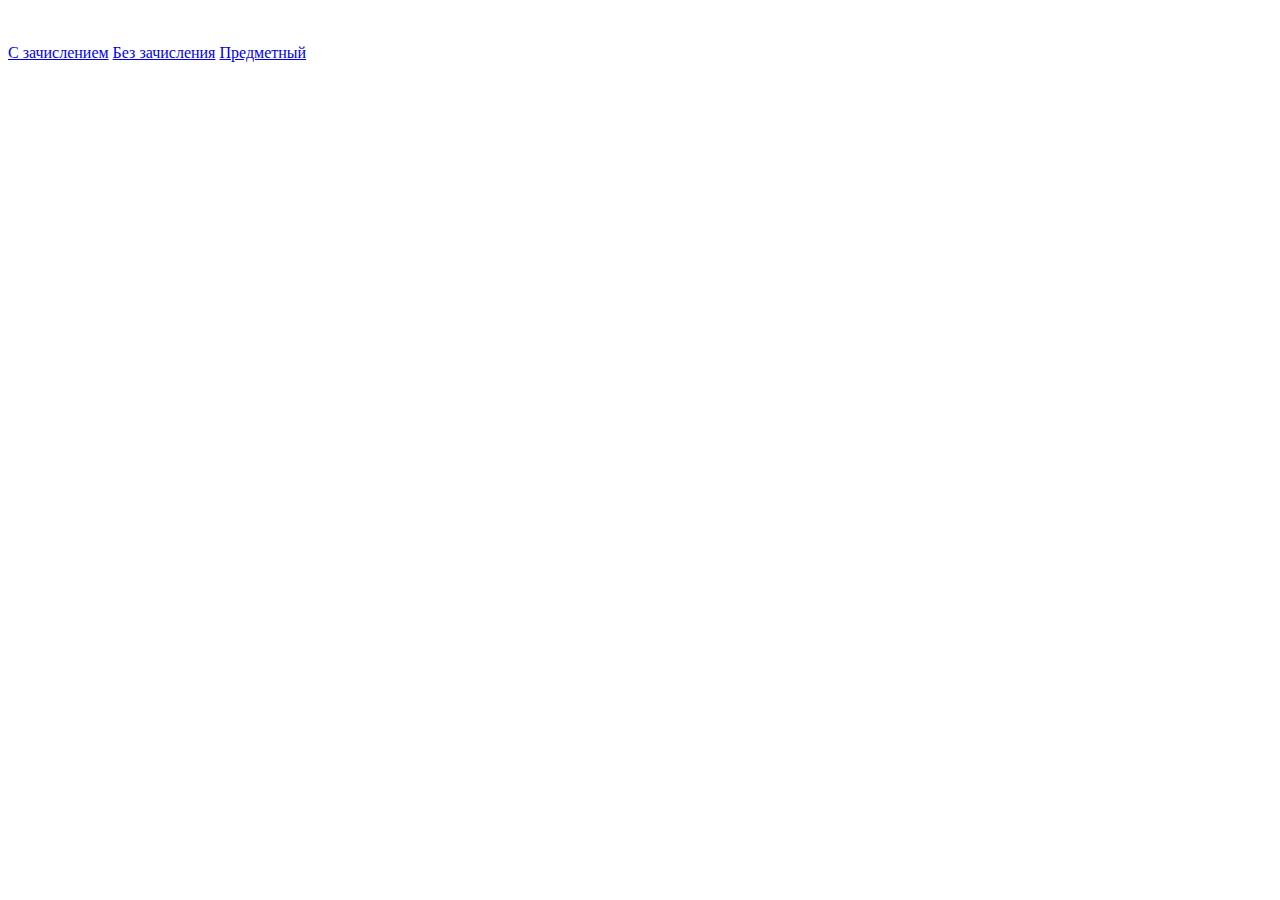
==== html/calculate_list.html @ d3c048f1 "calculate_new" ====
<!DOCTYPE html>
<html lang="en">

<head>
    <meta charset="UTF-8">
    <meta http-equiv="X-UA-Compatible" content="IE=edge">
    <meta name="viewport" content="width=device-width, initial-scale=1.0">
    <title>Document</title>

    <link rel="stylesheet" type="text/css" href="../css/calculate_order.css">
</head>

<body>

    <br>
    <br>
    <a href="../html/calculate_order.html">С зачислением</a>
    <a href="without-enroll">Без зачисления</a>
    <a href="../html/calculate_order_subject_choice.html">Предметный</a>


</body>

</html>
---- css/calculate_order.css ----
/* style for calculate_order.html */
/* stylelint-disable */
.calculate-matriculation__container{
    width: 560px;
    height: 100%;
    background: #FFFFFF;
    border-radius: 16px;
    margin-top: 20px;
    margin-bottom: 20px;
    padding: 32px 48px;
}
.calculate-matriculation__title span{
    font-style: normal;
    font-weight: 500;
    font-size: 16px;
    line-height: 22px;
    letter-spacing: 0.5px;
    color: #757575;
}
.calculate-matriculation__title h1{
    font-style: normal;
    font-weight: 400;
    font-size: 34px;
    line-height: 44px;
    color: #3F51B5;
    margin: 0;
    margin-top: 8px;
}
.calculate-matriculation__title p{
    font-style: normal;
    font-weight: 400;
    font-size: 14px;
    line-height: 20px;
    color: #424242;
    margin: 0;
    margin-top: 6px;
}

.calculate-matriculation__tarif{
    display: none;
}

.calculate-matriculation__shift-and-grade{
    display: flex;
    gap: 140px;
    margin-top: 32px;
}
.calculate-matriculation__shift{
    display: flex;
    margin-top: 16px;
}
.calculate-matriculation__shift-title{
    font-style: normal;
    font-weight: 600;
    font-size: 18px;
    line-height: 22px;
    color: #212121;
}
.calculate-matriculation__shift-1 input[type="radio"]{
    position: absolute;
    width: 1px;
    height: 1px;
    opacity: 0;
    z-index: 1;
}
.calculate-matriculation__shift-1 span{
    position: relative;
    cursor: pointer;
}
.calculate-matriculation__shift-1 span::before{
    content: "";
	position: absolute;
    width: 100px;
    height: 36px;
	left: 0;
    background: #FFFFFF;
    border: 1px solid #E0E0E0;
    border-radius: 8px 0px 0px 8px;
    z-index: 1;
}
.calculate-matriculation__shift-1 span::after{
    content: "";
    position: absolute;
    width: 100px;
    height: 36px;
    background: #E8EAF6;
    border: 1px solid #5C6BC0;
    border-radius: 8px 0px 0px 8px;
    left: 0;
    opacity: 0;
    z-index: 1;
}
.calculate-matriculation__shift-1 label p{
    position: relative;
    color: #757575;
    margin: 0;
    left: 20px;
    top: 10px;
    z-index: 1;
    cursor: pointer;
}
.calculate-matriculation__shift-1 input[type="radio"]:checked + span::after{
    opacity: 1;
    z-index: 1;
}
.calculate-matriculation__shift-1-time{
    font-weight: 400;
    font-size: 11px;
    line-height: 16px;
    text-align: center;
    color: #757575;
    position: relative;
    margin: 0;
    top: 26px;
    left: 20px;
}

.calculate-matriculation__shift-2{
    position: relative;
}
.calculate-matriculation__shift-2 input[type="radio"]{
    position: absolute;
    width: 1px;
    height: 1px;
    opacity: 0;
}
.calculate-matriculation__shift-2 span{
    position: relative;
    left: 40px;
    cursor: pointer;
}
.calculate-matriculation__shift-2 span::before{
    content: "";
	position: absolute;
    width: 100px;
    height: 36px;
    left: 2.6px;
    background: #FFFFFF;
    border: 1px solid #E0E0E0;
    border-radius: 0px 8px 8px 0px;
}
.calculate-matriculation__shift-2 span::after{
    content: "";
    position: absolute;
    width: 100px;
    height: 36px;
    background: #E8EAF6;
    border: 1px solid #5C6BC0;
    border-radius: 0px 8px 8px 0px;
    left: 2.6px;
    opacity: 0;
}
.calculate-matriculation__shift-2 label p{
    position: relative;
    color: #757575;
    margin: 0;
    left: 60px;
    top: 10px;
    cursor: pointer;
}
.calculate-matriculation__shift-2 input[type="radio"]:checked + span::after{
    opacity: 1;
}
.calculate-matriculation__shift-2-time{
    font-weight: 400;
    font-size: 11px;
    line-height: 16px;
    text-align: center;
    color: #757575;
    position: relative;
    margin: 0;
    top: 26px;
    left: 60px;
}
.calculate-matriculation__shift-2-discount{
    background: #3F51B5;
    border-radius: 24px;
    color: #FFFFFF;
    padding: 4px 8px;
    position: absolute;
    top: -14px;
    right: -98px;
}


.calculate-matriculation__grade{
    display: flex;
    margin-top: 16px;
}
.calculate-matriculation__grade-title{
    font-style: normal;
    font-weight: 600;
    font-size: 18px;
    line-height: 22px;
    color: #212121;
}
.calculate-matriculation__grade-1 input[type="radio"]{
    position: absolute;
    width: 1px;
    height: 1px;
    opacity: 0;
}
.calculate-matriculation__grade-1 span{
    position: relative;
    cursor: pointer;
}
.calculate-matriculation__grade-1 span::before{
    content: "";
	position: absolute;
    width: 100px;
    height: 36px;
	left: 0;
    background: #FFFFFF;
    border: 1px solid #E0E0E0;
    border-radius: 8px 0px 0px 8px;
}
.calculate-matriculation__grade-1 span::after{
    content: "";
    position: absolute;
    width: 100px;
    height: 36px;
    background: #E8EAF6;
    border: 1px solid #5C6BC0;
    border-radius: 8px 0px 0px 8px;
    left: 0;
    opacity: 0;
}
.calculate-matriculation__grade-1 label p{
    position: relative;
    color: #757575;
    margin: 0;
    left: 40px;
    top: 10px;
    cursor: pointer;
}
.calculate-matriculation__grade-1 input[type="radio"]:checked + span::after{
    opacity: 1;
}
.calculate-matriculation__shift-and-grade-time{
    font-weight: 400;
    font-size: 11px;
    line-height: 16px;
    color: #757575;
    position: relative;
    margin: 0;
    top: 26px;
    left: 20px;
    display: flex;
    gap: 40px;
    text-align: center;
}

.calculate-matriculation__grade-2 input[type="radio"]{
    position: absolute;
    width: 1px;
    height: 1px;
    opacity: 0;
}
.calculate-matriculation__grade-2 span{
    position: relative;
    left: 77px;
    cursor: pointer;
}
.calculate-matriculation__grade-2 span::before{
    content: "";
	position: absolute;
    width: 100px;
    height: 36px;
    left: 2.6px;
    background: #FFFFFF;
    border: 1px solid #E0E0E0;
    border-radius: 0px 8px 8px 0px;
}
.calculate-matriculation__grade-2 span::after{
    content: "";
    position: absolute;
    width: 100px;
    height: 36px;
    background: #E8EAF6;
    border: 1px solid #5C6BC0;
    border-radius: 0px 8px 8px 0px;
    left: 2.6px;
    opacity: 0;
}
.calculate-matriculation__grade-2 label p{
    position: relative;
    color: #757575;
    margin: 0;
    left: 110px;
    top: 10px;
    cursor: pointer;
}
.calculate-matriculation__grade-2 input[type="radio"]:checked + span::after{
    opacity: 1;
}
.calculate-matriculation__grade-2-time{
    font-weight: 400;
    font-size: 11px;
    line-height: 16px;
    text-align: center;
    color: #757575;
    position: relative;
    margin: 0;
    top: 26px;
    left: 60px;
}


.calculate-matriculation__stage{
    margin-top: 52px;
}
.calculate-matriculation__stage label{
    font-style: normal;
    font-weight: 600;
    font-size: 18px;
    line-height: 22px;
    color: #212121;
}


.calculate-matriculation__disability{
    margin-top: 32px;
    position: relative;
}
.calculate-matriculation__disability label{
    display: flex;
    align-items: center;
    gap: 8px;
}
.calculate-matriculation__disability p{
    margin-top: 10px;
    font-style: normal;
    font-weight: 400;
    font-size: 14px;
    line-height: 20px;
    color: #757575;
}
.calculate-matriculation__disability input[type="checkbox"], .payment_months-wrapper input[type="checkbox"]{
    width: 34px;
    height: 14px;
    -webkit-appearance: none;
    outline: none;
    background: #EEEEEE;
    border-radius: 7px;
    transition: .5s;
    cursor: pointer;
}
.calculate-matriculation__disability input:checked[type="checkbox"], .payment_months-wrapper input:checked[type="checkbox"]{
    background: rgba(63, 81, 181, 0.38);
}
.calculate-matriculation__disability input[type="checkbox"]::before, .payment_months-wrapper input[type="checkbox"]::before{
    content: "";
    position: absolute;
    width: 20px;
    height: 20px;
    border-radius: 50%;
    top: 0;
    left: 0;
    background: #9E9E9E;
    transition: .5s;
    transform: scale(1.1 );
    box-shadow: 0 2px 5px rgba(0, 0, 0, .2);
}
.calculate-matriculation__disability input:checked[type="checkbox"]::before, .payment_months-wrapper input:checked[type="checkbox"]::before{
    left: 20px;
    background: #3F51B5;
}


.calculate-matriculation__stage-content {
    display: flex;
    gap: 10px;
    margin-top: 42px;
    flex-direction: column;
}
.calculate-matriculation__stage-range {
    margin: 10px;
    position: relative;
    width: calc(100% - 15px);
    height: 2px;
    background: #E8EAF6;
}
.calculate-matriculation__stage-range input {
    width: 100%;
    position: absolute;
    height: 0;
    -webkit-appearance: none;
    z-index: 1;
    cursor: pointer;
    accent-color: #3F51B5;
}
.calculate-matriculation__stage-range-labels {
    margin: 0 15px;
    width: calc(100% - 20px);
    padding: 0;
    list-style: none;
    display: flex;
    justify-content: space-between;
}
.calculate-matriculation__stage-range-labels li {
    position: relative;
    text-align: center;
    color: #b2b2b2;
    font-size: 14px;
}
.calculate-matriculation__stage-range-labels li::before {
    position: absolute;
    top: -24px;
    left: 0;
    content: "";
    margin: 0 auto;
    width: 6px;
    height: 6px;
    background: #E8EAF6;
    border-radius: 50%;
}
.calculate-matriculation__stage-range-labels__five-sale:after {
    position: absolute;
    content: "5%";
    background: #E8F5E9;
    color: #4CAF50;
    border-radius: 4px;
    padding: 4px 6px;
    top: -60px;
    left: -10px;
}
.calculate-matriculation__stage-range-labels__seven-sale:after {
    position: absolute;
    content: "7%";
    background: #E8F5E9;
    color: #4CAF50;
    border-radius: 4px;
    padding: 4px 6px;
    top: -60px;
    left: -10px;
}


.calculate-matriculation__payment{
    display: flex;
    gap: 12px;
    align-items: center;
    margin-top: 24px;
}
.calculate-matriculation__payment span:nth-child(1){
    background: #E8F5E9;
    border-radius: 24px;
    color: #4CAF50;
    padding: 4px 8px;
    height: 100%;
}
.calculate-matriculation__payment span:nth-child(2){
    font-style: normal;
    font-weight: 400;
    font-size: 14px;
    line-height: 20px;
    color: #616161;
}


.calculate-matriculation__result{
    margin-top: 32px;
}
.calculate-matriculation__result-children{
    font-style: normal;
    font-weight: 400;
    font-size: 14px;
    line-height: 20px;
    color: #757575;
    margin: 0;
}
.calculate-matriculation__result-block{
    display: flex;
    margin-top: 14px;
}
.calculate-matriculation__result-price{
    font-weight: 400;
    font-size: 34px;
    line-height: 44px;
    color: #3F51B5;
    margin: 0;
}
.calculate-matriculation__result-block span{
    width: 1px;
    height: 48px;
    background: #E0E0E0;
    margin-left: 16px;
}
.calculate-matriculation__result-fullprice {
    margin: 0;
    font-weight: 600;
    font-size: 20px;
    line-height: 24px;
    color: #9E9E9E;
    margin-left: 24px;
}
.calculate-matriculation__result-discount {
    margin: 0;
    margin-left: 16px;
    margin-top: 4px;
    font-weight: 400;
    font-size: 14px;
    line-height: 20px;
    display: flex;
    align-items: center;
    color: #9E9E9E;
}


.calculate-matriculation__btn-hidden{
    margin-top: 34px;
    width: 100%;
    height: 40px;
    background: #EEEEEE;
    border-radius: 8px;
    color: #9E9E9E;
    border: 1px solid #3F51B5;
    font-weight: 500;
    font-size: 16px;
    line-height: 20px;
    border: none;
    cursor: pointer;
}
.calculate-matriculation__btn-next{
    margin-top: 34px;
    width: 100%;
    height: 40px;
    background: #3F51B5;
    border-radius: 8px;
    color: white;
    border: none;
    font-weight: 500;
    font-size: 16px;
    line-height: 20px;
    color: #FFFFFF;
    cursor: pointer;
}
.calculate-matriculation__btn-back{
    margin-top: 34px;
    width: 100%;
    height: 40px;
    background: #FFFFFF;
    border-radius: 8px;
    color: #3F51B5;
    border: 1px solid #3F51B5;
    font-weight: 500;
    font-size: 16px;
    line-height: 20px;
    cursor: pointer;
}
.calculate-matriculation__btn{
    display: flex;
    gap: 16px;
}
.calculate-matriculation__btn a{
    text-decoration: none;
    display: flex;
    justify-content: center;
    align-items: center;
    font-weight: 500;
    font-size: 16px;
    line-height: 20px;
    text-align: center;
    letter-spacing: 1px;
    color: #3F51B5;
}


/* style for calculate_order_subject_choice.html */
.calculate-matriculation__container-subject{
    width: 560px;
    height: 100%;
    background: #FFFFFF;
    border-radius: 16px;
    margin-top: 20px;
    margin-bottom: 20px;
    padding: 32px 48px;
}
.calculate-subjects__number{
    font-weight: 600;
    font-size: 18px;
    line-height: 22px;
    color: #212121;
    margin: 32px 0 24px 0;
}
.calculate-matriculation__form .mdc-select--outlined .mdc-select__anchor{
    height: 48px;
    color: #9E9E9E;
    margin: 12px 0;
}
.calculate-subjects__subject{
    font-weight: 500;
    font-size: 16px;
    line-height: 22px;
    color: #424242;
}
.mdc-button__icon{
    fill: #3F51B5;
    top: 6px;
    right: 192px;
    position: absolute;
}
.calculate-subjects__add-subject{
    font-weight: 500;
    font-size: 14px;
    line-height: 16px;
    letter-spacing: 0.5px;
    color: #3F51B5;
    height: 40px;
    padding: 12px 0;
    width: 100%;
    border: 1px solid #3F51B5;
    border-radius: 8px;
    background-color: #FFFFFF;
    display: flex;
    justify-content: center;
    align-items: center;
    gap: 4px;
    cursor: pointer;
    position: relative;
}
.calculate-subjects__banner {
    margin-top: 16px;
    height: 250px;
    background: #E8EAF6;
    border-radius: 12px;
    padding: 24px;
    position: relative;
    display: none;
}
.calculate-subjects__banner-enroll {
    margin: 0;
    font-style: normal;
    font-weight: 600;
    font-size: 28px;
    line-height: 40px;
    letter-spacing: 0.25px;
    color: #3F51B5;
}
.calculate-subjects__banner-enroll span{
    background: #FFC107;
    border-radius: 10px;
    width: 90px;
    height: 32px;
    font-weight: 600;
    font-size: 13px;
    line-height: 22px;
    color: #FFFFFF;
    transform: rotate(-4deg);
    padding: 5px 12px;
    display: inline-block;
    position: absolute;
    margin-left: 10px;
    z-index: 1;
}
.calculate-subjects__banner-price {
    margin: 0;
    margin-top: 10px;
    font-style: normal;
    font-weight: 600;
    font-size: 18px;
    line-height: 20px;
    color: #424242;
}
.calculate-subjects__banner-text {
    margin: 0;
    margin-top: 12px;
    font-weight: 400;
    font-size: 14px;
    line-height: 20px;
    color: #424242;
    z-index: 1;
    position: relative;
}
.calculate-subjects__banner-btn {
    margin-top: 20px;
    background: #3F51B5;
    border-radius: 8px;
    border: none;
    width: 142px;
    color: #FFFFFF;
    padding: 12px 40px;
    display: block;
    text-decoration: none;
}
.calculate-subjects__banner img{
    top: 0;
    right: 0;
    position: absolute;
    border-radius: 8px;
}
.subjects__line{
    display: flex;
    justify-content: space-between;
    align-items: center;
}
.subjects__line svg{
    fill: #EF9A9A;
    cursor: pointer;
}
#subjects__two{
    display: none;
}
#subjects__three{
    display: none;
}


.calculate-matriculation__dop-option{
    display: none;
}
.proba{
    opacity: 0;
    width: 1px;
    height: 1px;
    z-index: -1;
    position: absolute;
}


/* style for calculate_order_options.html */
.calc-formset__title{
    font-weight: 400;
    font-size: 24px;
    line-height: 32px;
    color: #212121;
    margin-top: 0;
    margin-bottom: 32px;
}
.calc-formset__form .mdc-select{
    margin-bottom: 20px;
    margin-top: 16px;
    display: block;
}
.calc-formset__form .mdc-select__anchor{
    height: 40px;
}
.calc-formset__price{
    background: #F5F5F5;
    border-radius: 8px;
    padding: 12px 16px 0 16px;
    margin-top: 20px;
}
.calc-formset__price-block {
    display: flex;
    justify-content: space-between;
    padding-bottom: 12px;
}
.calc-formset__price-item {
    font-weight: 400;
    font-size: 16px;
    line-height: 24px;
    letter-spacing: 0.15px;
    color: #9E9E9E;
}
.calc-formset__price-cost, .calc-formset__price-options {
    font-weight: 500;
    font-size: 16px;
    line-height: 22px;
    letter-spacing: 0.5px;
    color: #7986CB;
}
.calc-formset__price-total {
    font-weight: 400;
    font-size: 16px;
    line-height: 24px;
    letter-spacing: 0.15px;
    color: #616161;
}
.calc-formset__price-result {
    font-weight: 600;
    font-size: 20px;
    line-height: 28px;
    color: #3F51B5;
}
.calc-formset__form label{
    display: none;
}
.calc-formset__form .calc-formset__option-title{
    border: none;
    background: transparent;
    font-weight: 600;
    font-size: 20px;
    line-height: 24px;
    color: #000;
    margin-bottom: 8px;
    margin-top: 10px;
    appearance: none;
    margin: 0;
    left: 16px;
    position: relative;
}
.calc-formset__form-container-wrapper{
    border-bottom: 1px solid #E0E0E0;
}
.calc-formset__result{
    display: flex;
    gap: 10px;
    margin-top: 20px;
    margin-bottom: 20px;
    align-items: center;
}
.calc-formset__result-total{
    font-weight: 600;
    font-size: 18px;
    line-height: 22px;
    color: #212121;
}
.calc-formset__result-month{
    color: #3F51B5;
    background: #E8EAF6;
    border-radius: 14px;
}
#calc__description{
    font-weight: 400;
    font-size: 16px;
    line-height: 24px;
    letter-spacing: 0.15px;
    color: #616161;
    margin: 0;
    margin-bottom: 0px;
    margin-top: 18px;
}
.calc__total{
    font-weight: 400;
    font-size: 16px;
    line-height: 24px;
    letter-spacing: 0.15px;
    color: #616161;
    right: 0;
    position: absolute;
}
#calc__price{
    font-weight: 400;
    font-size: 16px;
    line-height: 24px;
    letter-spacing: 0.15px;
    color: #9E9E9E;
}

.payment_months-wrapper{
    display: flex;
    align-items: center;
    margin-top: 16px;
    position: relative;
}
.payment_months-wrapper input[type="checkbox"]{
    width: 34px;
    height: 14px;
    -webkit-appearance: none;
    outline: none;
    background: #EEEEEE;
    border-radius: 7px;
    transition: .5s;

}
.payment_months-wrapper input:checked[type="checkbox"]{
    background: rgba(63, 81, 181, 0.38);
}
.payment_months-wrapper input[type="checkbox"]::before{
    content: "";
    position: absolute;
    width: 20px;
    height: 20px;
    border-radius: 50%;
    top: 2px;
    left: 0;
    background: #9E9E9E;
    transition: .5s;
    transform: scale(1.1 );
    box-shadow: 0 2px 5px rgba(0, 0, 0, .2);
}
.payment_months-wrapper input:checked[type="checkbox"]::before{
    left: 20px;
    background: #3F51B5;
}

/* style for phone_order.html */
.calculate__phone-container{
    width: 560px;
    height: 100%;
    background: #FFFFFF;
    border-radius: 16px;
    padding: 32px 48px;
    margin-top: 100px;
}
.calculate__phone-container-title{
    font-weight: 400;
    font-size: 24px;
    line-height: 32px;
    color: #212121;
    margin: 0;
    margin-bottom: 32px;
}
.calculate__phone-container label[for="id_phone"]{
    display: none;
}
.calculate__phone__btn-hidden{
    width: 100%;
    height: 40px;
    background: #EEEEEE;
    border-radius: 8px;
    color: #9E9E9E;
    border: none;
    font-weight: 500;
    font-size: 16px;
    line-height: 20px;
    border: none;
    cursor: pointer;
}
.calculate__phone__btn-back {
    width: 100%;
    height: 40px;
    background: #FFFFFF;
    border-radius: 8px;
    color: #3F51B5;
    border: 1px solid #3F51B5;
    font-weight: 500;
    font-size: 16px;
    line-height: 20px;
    cursor: pointer;
}
.calculate__phone__btn-back a{
    text-decoration: none;
    color: #3F51B5;
    cursor: pointer;
}
.calculate__phone__btn-next {
    width: 100%;
    height: 40px;
    background: #3F51B5;
    border-radius: 8px;
    color: white;
    border: none;
    font-weight: 500;
    font-size: 16px;
    line-height: 20px;
    cursor: pointer;
}
.calculate__phone-container span{
    font-weight: 400;
    font-size: 14px;
    line-height: 20px;
    text-align: center;
    color: #757575;
}
#token{
    margin: 10px 0 0 0;
}

/* style for disability_docs.html */
.calculate-disability__container{
    width: 560px;
    height: 100%;
    background: #FFFFFF;
    border-radius: 16px;
    margin-top: 20px;
    margin-bottom: 20px;
    padding: 32px 48px;
}
.calculate-disability__container-title{
    font-weight: 400;
    font-size: 24px;
    line-height: 32px;
    color: #212121;
    margin-bottom: 8px;
}
.calculate-disability__container span{
    font-weight: 400;
    font-size: 14px;
    line-height: 20px;
    color: #424242;
    margin-bottom: 8px;
}
.calculate-disability__container p{
    font-weight: 400;
    font-size: 14px;
    line-height: 20px;
    color: #757575;
    margin-bottom: 8px;
}


/* style for phone_verify.html */
#calc-phone-link{
    display: block;
    margin-bottom: 30px;
}
.phone-link{
    color: #3F51B5;
    font-weight: 400;
    font-size: 14px;
    line-height: 20px;
    cursor: pointer;
    display: none;
    margin-bottom: 30px;
    text-align: center;
}
.dragable-uploader-widget__file-info p{
    color: #3F51B5;
}





.dragable-uploader-widget__remove-btn{
    z-index: 1;
}
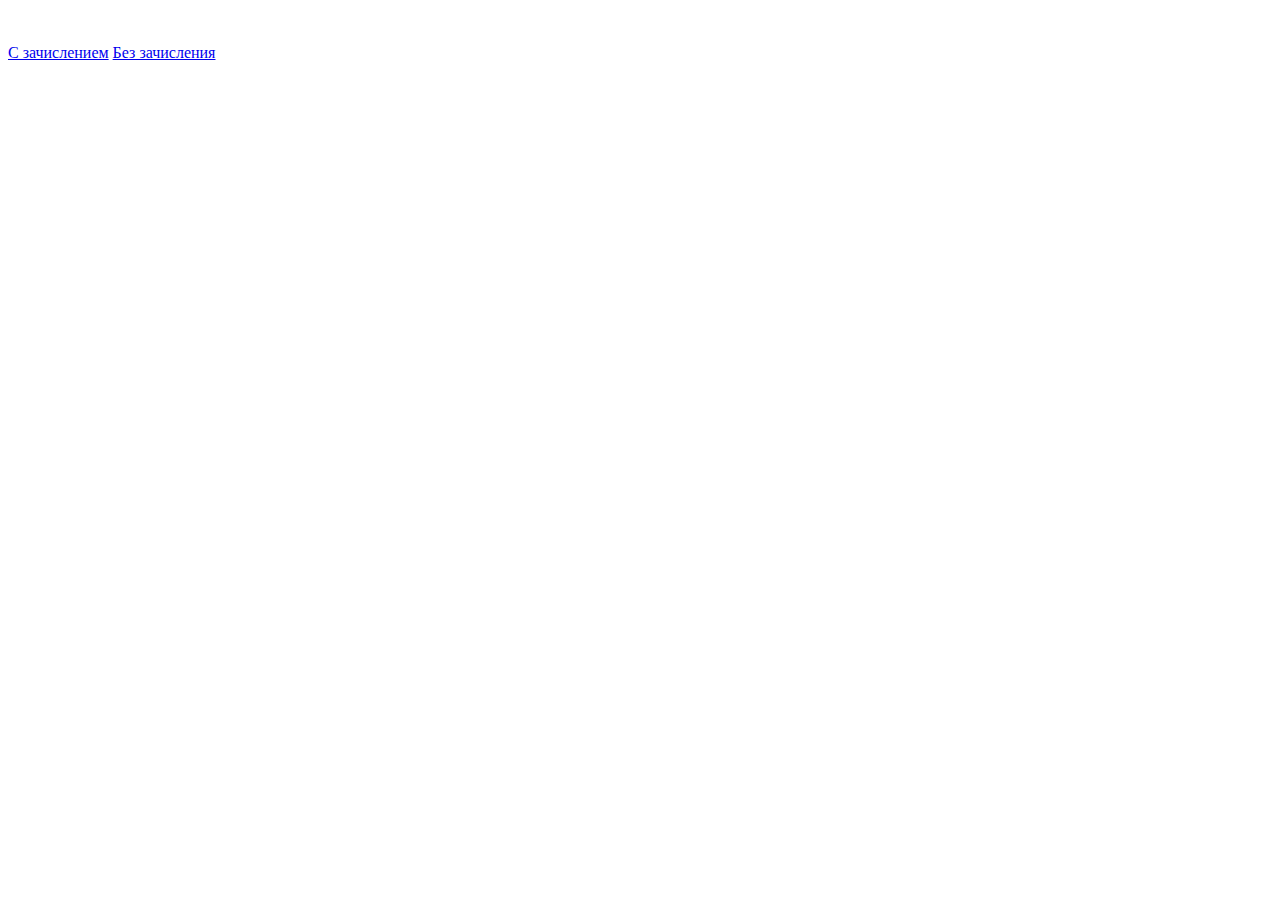
==== commit ea0094c7: "remove subject calc; add dop options" ====
--- a/html/calculate_list.html
+++ b/html/calculate_list.html
@@ -15,8 +15,7 @@
     <br>
     <br>
     <a href="../html/calculate_order.html">С зачислением</a>
-    <a href="without-enroll">Без зачисления</a>
-    <a href="../html/calculate_order_subject_choice.html">Предметный</a>
+    <a href="../html/without-enroll.html">Без зачисления</a>
 
 
 </body>
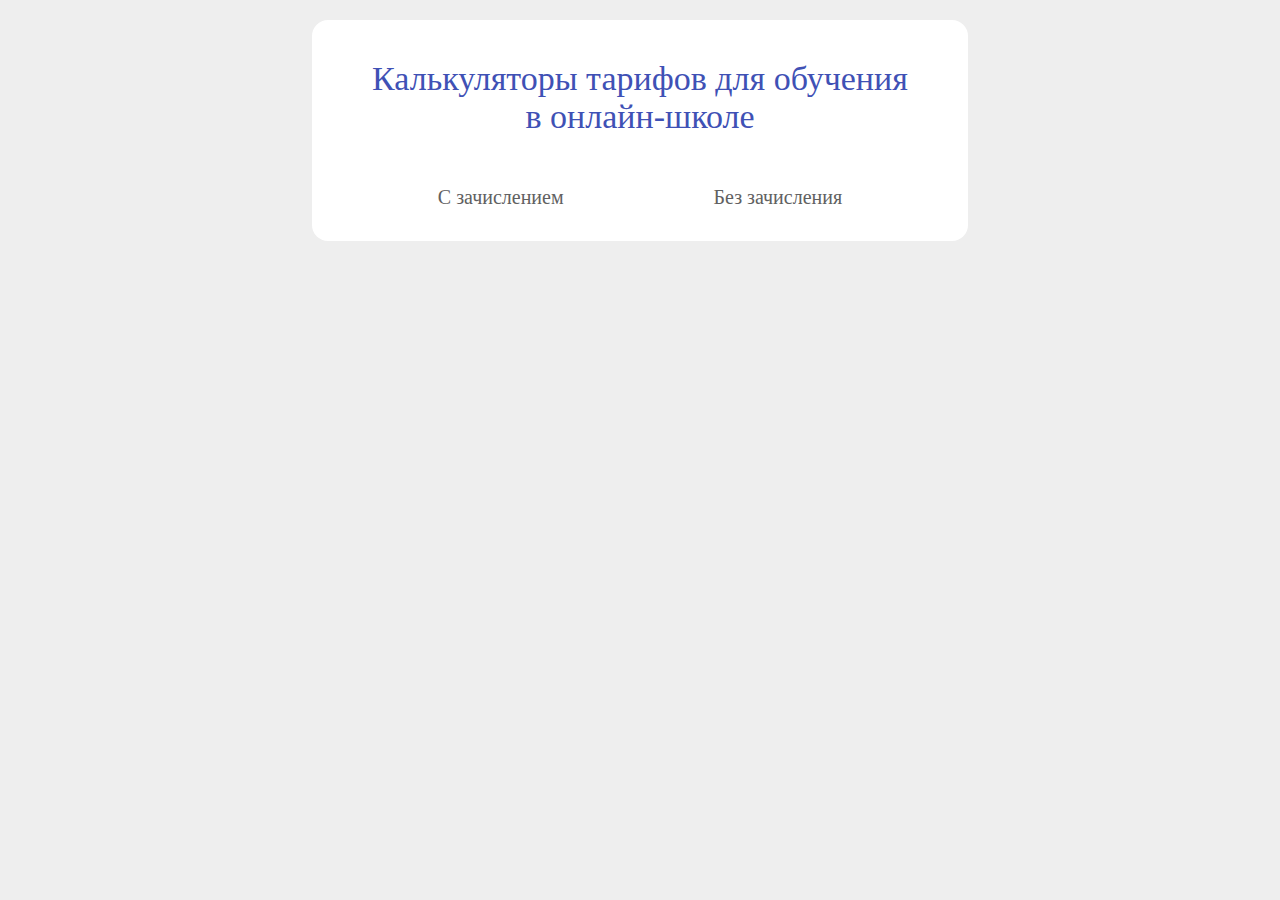
==== commit 2348e2a5: "style for main page" ====
--- a/html/calculate_list.html
+++ b/html/calculate_list.html
@@ -12,11 +12,15 @@
 
 <body>
 
-    <br>
-    <br>
-    <a href="../html/calculate_order.html">С зачислением</a>
-    <a href="../html/without-enroll.html">Без зачисления</a>
-
+    <div class="main-content">
+        <div class="calculate-matriculation__container">
+            <h1 class="calculate-list__title">Калькуляторы тарифов для обучения в онлайн-школе</h1>
+            <div class="calculate-list__block">
+                <a href="../html/calculate_order.html">С зачислением</a>
+                <a href="../html/without-enroll.html">Без зачисления</a>
+            </div>
+        </div>
+    </div>
 
 </body>
 
--- a/css/calculate_order.css
+++ b/css/calculate_order.css
@@ -1,5 +1,16 @@
 /* style for calculate_order.html */
 /* stylelint-disable */
+body{
+    background-color: #eeeeee;
+    margin: 0;
+    padding: 0;
+}
+.main-content {
+    display: flex;
+    flex-direction: column;
+    align-items: center;
+}
+
 .calculate-matriculation__container{
     width: 560px;
     height: 100%;
@@ -25,6 +36,25 @@
     color: #3F51B5;
     margin: 0;
     margin-top: 8px;
+}
+.calculate-list__title{
+    font-style: normal;
+    font-weight: 400;
+    font-size: 34px;
+    color: #3F51B5;
+    margin-top: 8px;
+    text-align: center;
+}
+.calculate-list__block{
+    display: flex;
+    justify-content: center;
+    gap: 150px;
+    margin-top: 50px;
+}
+.calculate-list__block a{
+    color: #616161;
+    font-size: 20px;
+    text-decoration: none;
 }
 .calculate-matriculation__title p{
     font-style: normal;
@@ -154,7 +184,7 @@
     position: relative;
     color: #757575;
     margin: 0;
-    left: 60px;
+    left: 70px;
     top: 10px;
     cursor: pointer;
 }
